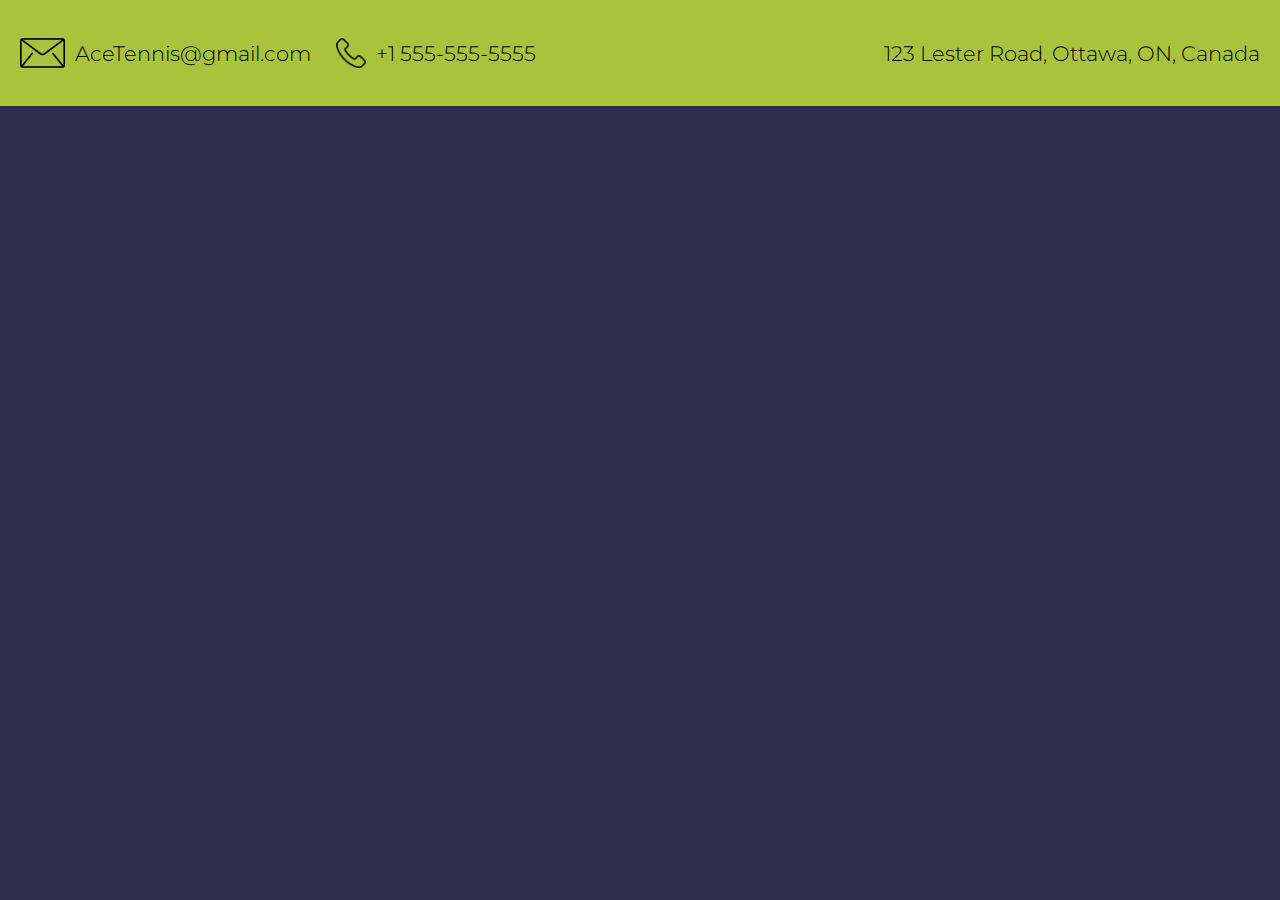
==== components/footer.html @ af2128d6 "Initial files" ====
<html>
    <head>
        <link rel="stylesheet" href="../assets/css/styles.css">
        <link href="https://fonts.googleapis.com/css?family=Montserrat:300" rel="stylesheet">
        <script src="https://code.jquery.com/jquery-3.7.0.min.js"></script> 
    </head>
    <body>
        <div class="footer" id="footer">
            <img class="icon-img" src="../assets/images/email.png" alt="Email" style="padding-left: 20px;">
            <p style="padding-right: 15px;">AceTennis@gmail.com</p>
            <img class="icon-img" src="../assets/images/phone.png" alt="Phone">
            <p>+1 555-555-5555</p>
    
            <p class="right-div" style="padding-right: 20px;">
                123 Lester Road, Ottawa, ON, Canada
            </p>
        </div>
    </body>
</html>
---- assets/css/styles.css ----
:root {
    --navy: #2B2E4D;
    --dark-navy: #16172d;
    --lime: #A9C43C;
    --dark-lime: #90a830;
    --underline-width: 0%;
}

* {
    font-family: 'Montserrat';
}

body {
    background-color: var(--navy);
    width: 100%;
    height: 100%;
    margin: 0;
    font-size: 16pt;
    font-weight: 300 !important;
    line-height: normal !important;
}

h1, h2 {
    margin: 10px;
    font-weight: 500 !important;
}

p, button, a {
    font-weight: 300 !important;
    margin-bottom: 0 !important;
    margin-top: 0 !important;
}

a {
    text-decoration: none;
    cursor: pointer;
}

table {
    border-collapse: collapse;
    background-color: var(--navy);
    color: white;
    text-align: center;
    width: 50%;
}

th, td {
    border: 2px solid white;
    padding: 10px;
}

th {
    background-color: var(--dark-navy) 
}

/*buttons*/
button {
    border: none;
    cursor: pointer;
    border-radius: 5px;
}

button:hover {
    transition-duration: 0.3s; 
}

.navy-button {
    color: white;
    background-color: var(--navy);
    padding: 10px;
    font-size: 14pt;
    border-radius: 0;
    position: relative;
    cursor: pointer;
}

.navy-button::after {
    content: ""; 
    display: block;
    width: var(--underline-width); 
    height: 3px; 
    background-color: var(--lime);
    position: absolute;
    left: 50%; 
    bottom: -3px; 
    transform: translateX(-50%);
    transition: width 0.3s ease-in-out; 
}

.navy-button:hover::after {
    width: 100%;
}

.navy-button:hover {
    background-color: var(--dark-navy);
}

.lime-button {
    color: black;
    background-color: var(--lime);
    padding: 10px;
}
.lime-button:hover {
    background-color: var(--dark-lime);
}

/*navigation bar*/
.navbar {
    padding: 0;
    display: flex;
    align-items: center;
    color: white;
    font-size: 20pt;
    background-color: var(--navy);
    box-shadow: 0px 10px 15px rgba(0, 0, 0, 0.3);
    flex-wrap: nowrap !important;
}

.button-div, .right-div {
    margin-left: auto; 
    margin-right: 0;
    padding: 20px;
    display: flex;
}

.button-div {
    width: 50%;
    justify-content: space-between;
}

.button-div {
    width: 50%;
    justify-content: space-between;
}

/* When screen width is too small, switch to flex-wrap and center alignment */
@media (max-width: 1000px) {
    .button-div {
        width: 100%;
        flex-wrap: wrap;
        justify-content: center;
        gap: 10px;
    }

    .navy-button {
        white-space: nowrap; 
        padding: 10px 15px;
    }
}

#logo {
    height: 40px;
    width: 40px;
    padding-left: 20px;
    padding-right: 10px;
}

/*footer*/
.footer {
    display: flex;
    background-color: var(--lime);
    width: 100%;
    align-items: center;
    font-size: 16pt;
    padding: 20px 0 20px 0;
}

.icon-img {
    height: 30px;
    width: auto;
    padding: 10px;
}

.icon-img-large {
    height: 50px;
    width: auto;
    padding: 10px;
}

.icon-img2 {
    height: max-content;
    width: 40px;
    padding: 0 10px 0 10px;
}

/*banner*/
.banner {
    height: 500px;
    width: 100%;
    background-position: center;
    background-repeat: no-repeat; 
    background-size: cover;
    position: relative;
    z-index: -2;
}

.banner-title {
    margin-left: auto; 
    margin-right: 0;
    position: absolute;
    bottom: 10%;
    width: 100%;

    background: linear-gradient(to right, rgba(0, 0, 0, 0), rgba(169, 196, 60,1));
}

.banner-text {
    padding: 20px 10% 20px 0;
    width: fit-content; 
    margin-left: auto; 
    margin-right: 0;
    font-size: 20pt;
}

.triangle-img {
    top: 0;
    left: 0;
    z-index: -1;
    width: 50%;
    position: absolute;
    z-index: -1
}

/*icons*/

.icons {
    display: flex;
    width: 80%;
    justify-content: center;
    padding-bottom: 30px;
    flex-wrap: wrap;
}

.icon {
    height: 300px;
    width: 300px;
    position: relative;
    border-radius: 20px;
    margin: 20px 30px 20px 30px;

    background-position: center;
    background-repeat: no-repeat; 
    background-size: cover;
}

.icon-title {
    position: absolute;
    bottom: 0;
    border-radius: 0 0 20px 20px;
    width: 100%;
    height: 25%;
    align-items: center;
    display: flex;
    color: white;
    background: rgba(0, 0, 0, 40%);
    transition: background-color 0.3s ease; 
    cursor: pointer; 
}

.icon-arrow {
    width: 30px;
    height: auto;
    position: absolute;
    right: 10%;
}

.icon-title:hover {
    background-color: rgba(0, 0, 0, 70%);
}


/*boxes*/

.lime-box {
    background-color: var(--lime);
    border-radius: 10px;
    width: fit-content;
    height: fit-content;
}

.row-box {
    display:flex; 
    flex-direction: row; 
    align-items: center;
}

.col-box {
    display: flex;
    flex-direction: column;
    align-items: center;
}

/*specific components*/
#contact-box{
    margin-top: 60px;
    margin-left: auto;
    margin-right: 60px;
    padding: 30px;

    display: flex;
    flex-direction: column;
    justify-content: center;
}

#location-box {
    height: 80%;
    width: 70%;
    border-radius: 10px;
    margin-left: 50px;
    background-image: url(/assets/images/location.png);
    background-position: center;
    background-repeat: no-repeat; 
    background-size: cover;
}

#location-div {
    display:flex; 
    flex-direction: row; 
    align-items: end;
    height: 65%;
    width: 90%;
    margin-right: 50px;
    margin-left: auto;
    color: white;
    justify-content: flex-end;
    font-size: 16pt;
}

.coach-box {
    width: 90%;
    height: auto;
    border-radius: 10px;
    background-color: var(--dark-navy);
    color: white;
    padding: 30px;
    margin: 0 auto;
}

.info-box {
    display: flex;
    justify-content: flex-start;
    margin-bottom: 15px;
}

.portrait-img {
    border-radius: 50%;
    border: 10px solid white;
    height: 300px;
    width: 300px;
    background-position: center;
    background-repeat: no-repeat; 
    object-fit: cover;
    margin: 0 30px 0 10px;
}

#coaches {
    display: grid;
    justify-content: center; 
    align-items: center;
    gap: 40px;
    width: 90%;
    margin: 30px auto;
}

.flatpickr-day.selected {
    background-color: var(--lime) !important;
    color: black;
}

#flatpickr-date.form-control.flatpickr-input {
    height: 0;
    padding: 0;
    visibility: hidden;
}
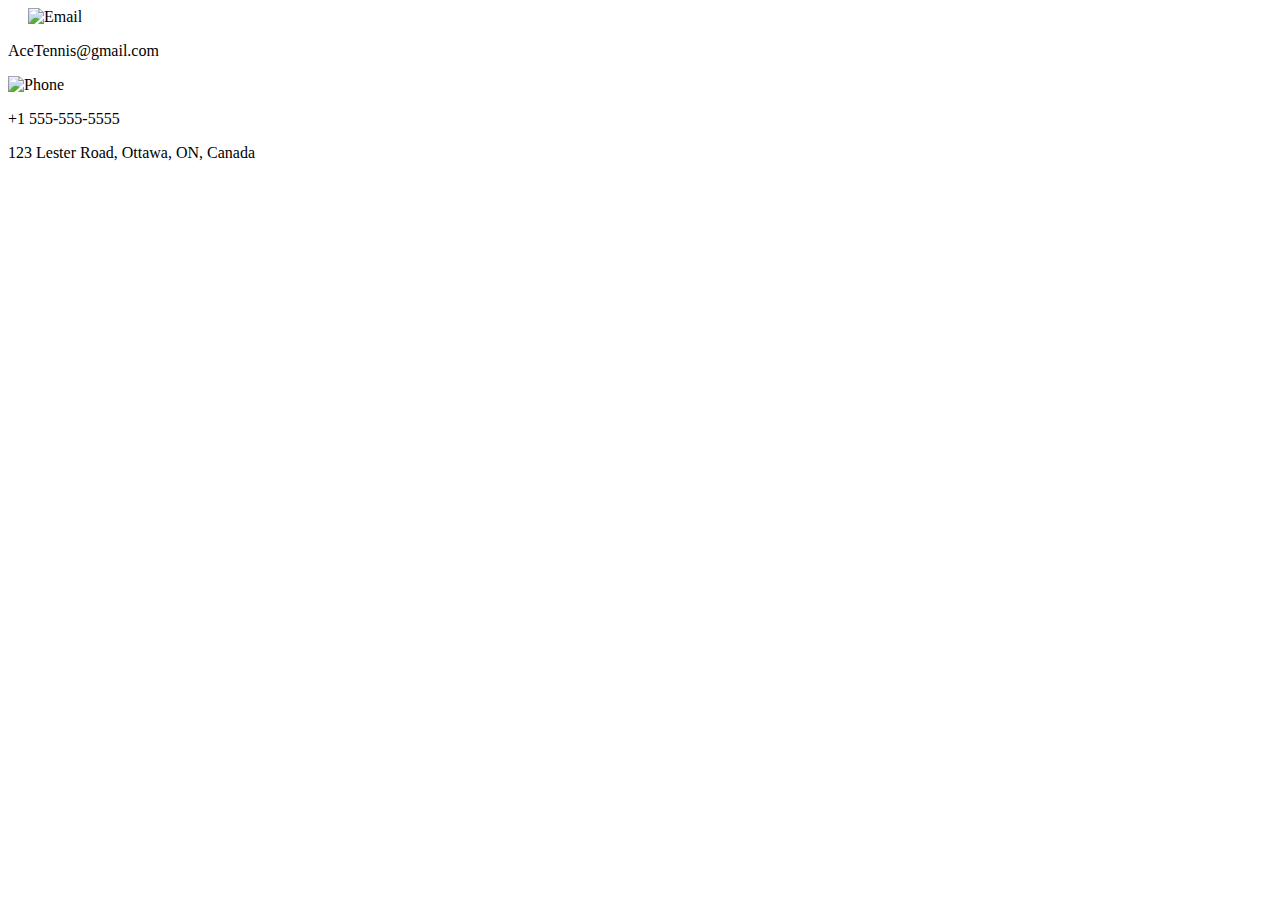
==== commit f6885e56: "Fixed footer links and underline" ====
--- a/components/footer.html
+++ b/components/footer.html
@@ -1,14 +1,14 @@
 <html>
     <head>
-        <link rel="stylesheet" href="../assets/css/styles.css">
+        <link rel="stylesheet" href="/Ace_Tennis_Center/assets/css/styles.css">
         <link href="https://fonts.googleapis.com/css?family=Montserrat:300" rel="stylesheet">
         <script src="https://code.jquery.com/jquery-3.7.0.min.js"></script> 
     </head>
     <body>
         <div class="footer" id="footer">
-            <img class="icon-img" src="../assets/images/email.png" alt="Email" style="padding-left: 20px;">
+            <img class="icon-img" src="/Ace_Tennis_Center/assets/images/email.png" alt="Email" style="padding-left: 20px;">
             <p style="padding-right: 15px;">AceTennis@gmail.com</p>
-            <img class="icon-img" src="../assets/images/phone.png" alt="Phone">
+            <img class="icon-img" src="/Ace_Tennis_Center/assets/images/phone.png" alt="Phone">
             <p>+1 555-555-5555</p>
     
             <p class="right-div" style="padding-right: 20px;">
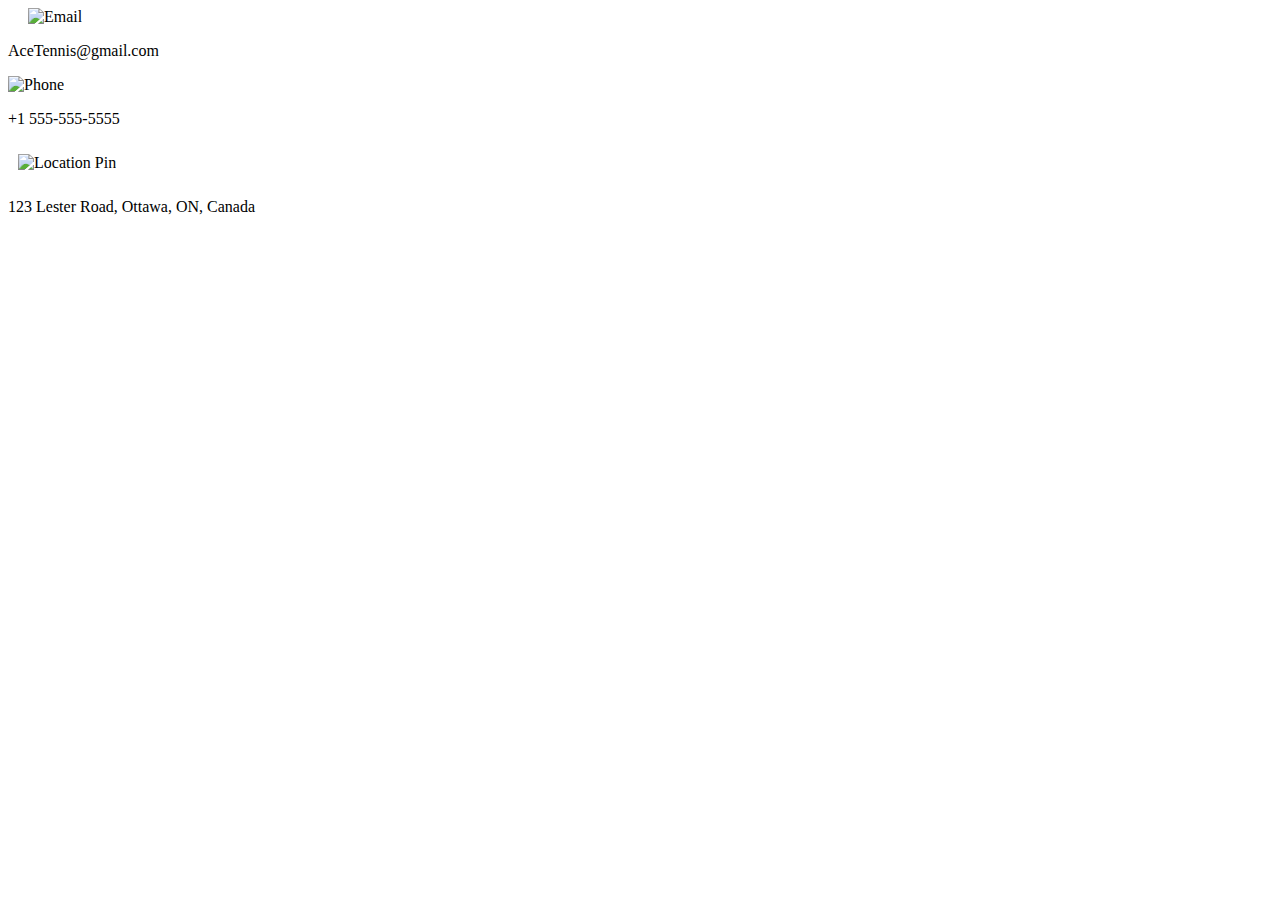
==== commit c0e94864: "Added icons" ====
--- a/components/footer.html
+++ b/components/footer.html
@@ -11,9 +11,10 @@
             <img class="icon-img" src="/Ace_Tennis_Center/assets/images/phone.png" alt="Phone">
             <p>+1 555-555-5555</p>
     
-            <p class="right-div" style="padding-right: 20px;">
-                123 Lester Road, Ottawa, ON, Canada
-            </p>
+            <div class="right-div">
+                <img class="icon-img" style="padding: 10px;" src="/Ace_Tennis_Center/assets/images/location_icon.png" alt="Location Pin">
+                <p style="padding-right: 20px; align-self: center;">123 Lester Road, Ottawa, ON, Canada</p>
+            </div>
         </div>
     </body>
 </html>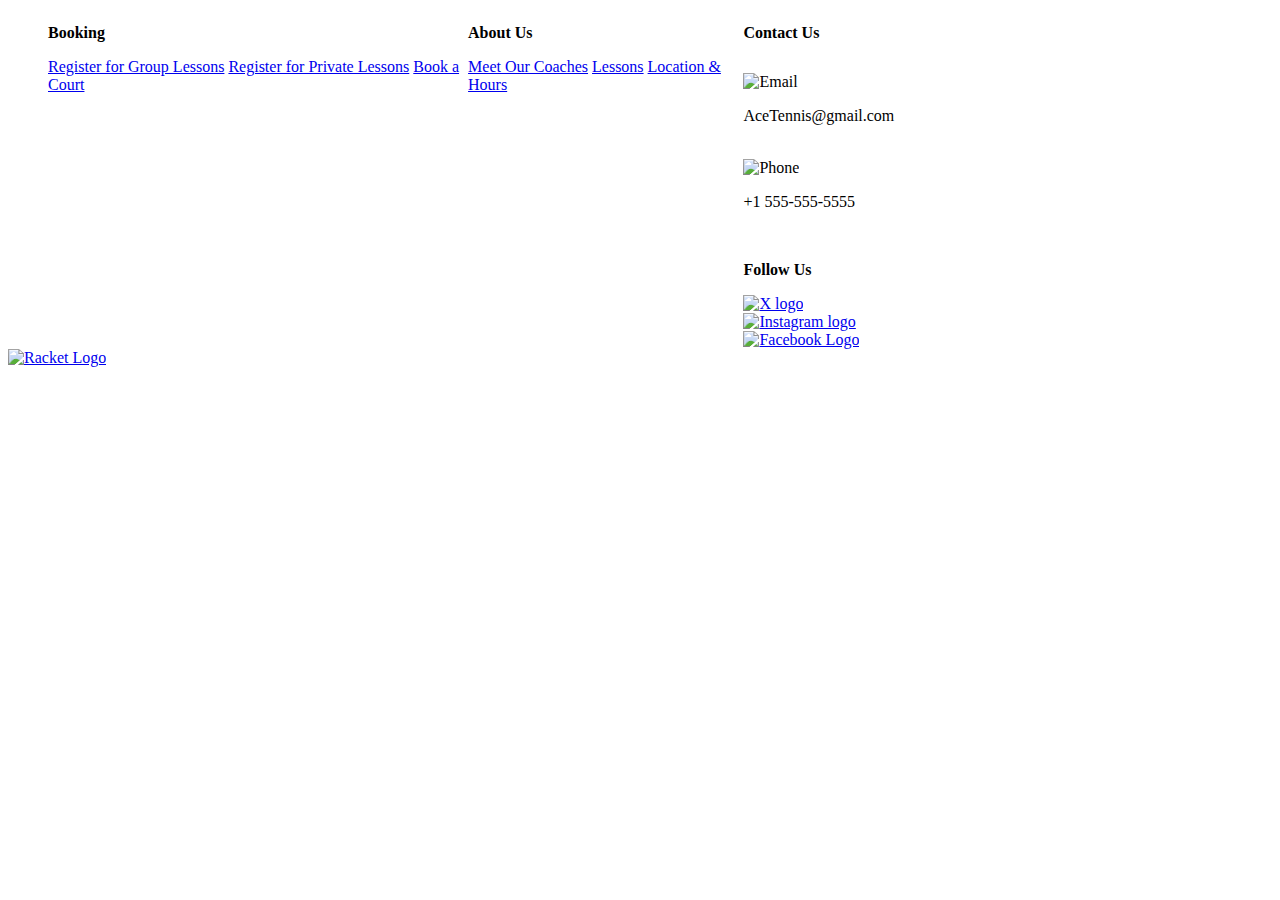
==== commit 3f167ec8: "Improved footer" ====
--- a/components/footer.html
+++ b/components/footer.html
@@ -1,20 +1,55 @@
 <html>
     <head>
-        <link rel="stylesheet" href="/Ace_Tennis_Center/assets/css/styles.css">
+        <link rel="stylesheet" href="/Ace_Tennis_Centre/assets/css/styles.css">
         <link href="https://fonts.googleapis.com/css?family=Montserrat:300" rel="stylesheet">
         <script src="https://code.jquery.com/jquery-3.7.0.min.js"></script> 
     </head>
     <body>
         <div class="footer" id="footer">
-            <img class="icon-img" src="/Ace_Tennis_Center/assets/images/email.png" alt="Email" style="padding-left: 20px;">
-            <p style="padding-right: 15px;">AceTennis@gmail.com</p>
-            <img class="icon-img" src="/Ace_Tennis_Center/assets/images/phone.png" alt="Phone">
-            <p>+1 555-555-5555</p>
+            <div style="display: flex; justify-content: space-between; width: 80%;">
+                <div class="col-box2" style="padding-left: 40px;">
+                    <p class="horizontal-line a-bold"><b>Booking</b></p>
+                    <a class="a-underline" href="/Ace_Tennis_Centre/pages/lessons.html#group-lessons" style="padding-top: 10px;">Register for Group Lessons</a>
+                    <a class="a-underline" href="/Ace_Tennis_Centre/pages/lessons.html#private-lessons">Register for Private Lessons</a>
+                    <a class="a-underline" href="/Ace_Tennis_Centre/pages/court-booking.html">Book a Court</a>
+                </div>
     
-            <div class="right-div">
-                <img class="icon-img" style="padding: 10px;" src="/Ace_Tennis_Center/assets/images/location_icon.png" alt="Location Pin">
-                <p style="padding-right: 20px; align-self: center;">123 Lester Road, Ottawa, ON, Canada</p>
+                <div class="col-box2">
+                    <p class="horizontal-line"><b>About Us</b></p>
+                    <a class="a-underline" href="/Ace_Tennis_Centre/pages/coaches.html" style="padding-top: 10px;">Meet Our Coaches</a>
+                    <a class="a-underline" href="/Ace_Tennis_Centre/pages/lessons.html">Lessons</a>
+                    <a class="a-underline" href="/Ace_Tennis_Centre/pages/location.html">Location & Hours</a>
+                </div>
+    
+                <div class="col-box2">
+                    <p class="horizontal-line"><b>Contact Us</b></p>
+                    <div class="row-box" style="padding-top: 15px;">
+                        <img class="icon-img4" src="/Ace_Tennis_Centre/assets/images/email.png" alt="Email">
+                        <p style="padding-right: 15px;">AceTennis@gmail.com</p>
+                    </div>
+                    <br>
+                    <div class="row-box">
+                        <img class="icon-img4" src="/Ace_Tennis_Centre/assets/images/phone.png" alt="Phone">
+                        <p>+1 555-555-5555</p>
+                    </div>
+                    <br>
+                    <p class="horizontal-line"><b>Follow Us</b></p>
+                    <div class="row-box" style="width:60%; justify-content: space-between;">
+                        <a href="https://x.com/">
+                            <img class="icon-img5" src="/Ace_Tennis_Centre/assets/images/x_logo.png" alt="X logo">
+                        </a>
+                        <a href="https://www.instagram.com/">
+                            <img class="icon-img5" src="/Ace_Tennis_Centre/assets/images/instagram_logo.png" alt="Instagram logo">
+                        </a>
+                        <a href="https://www.facebook.com/">
+                            <img class="icon-img5" src="/Ace_Tennis_Centre/assets/images/facebook_logo.png" alt="Facebook Logo">
+                        </a>
+                    </div>
+                </div>
             </div>
+            <a class="right-div" href="/Ace_Tennis_Centre/index.html" style="padding-top: 0;">
+                <img id="logo" src="/Ace_Tennis_Centre/favicon.ico" alt="Racket Logo">
+            </a>
         </div>
     </body>
 </html>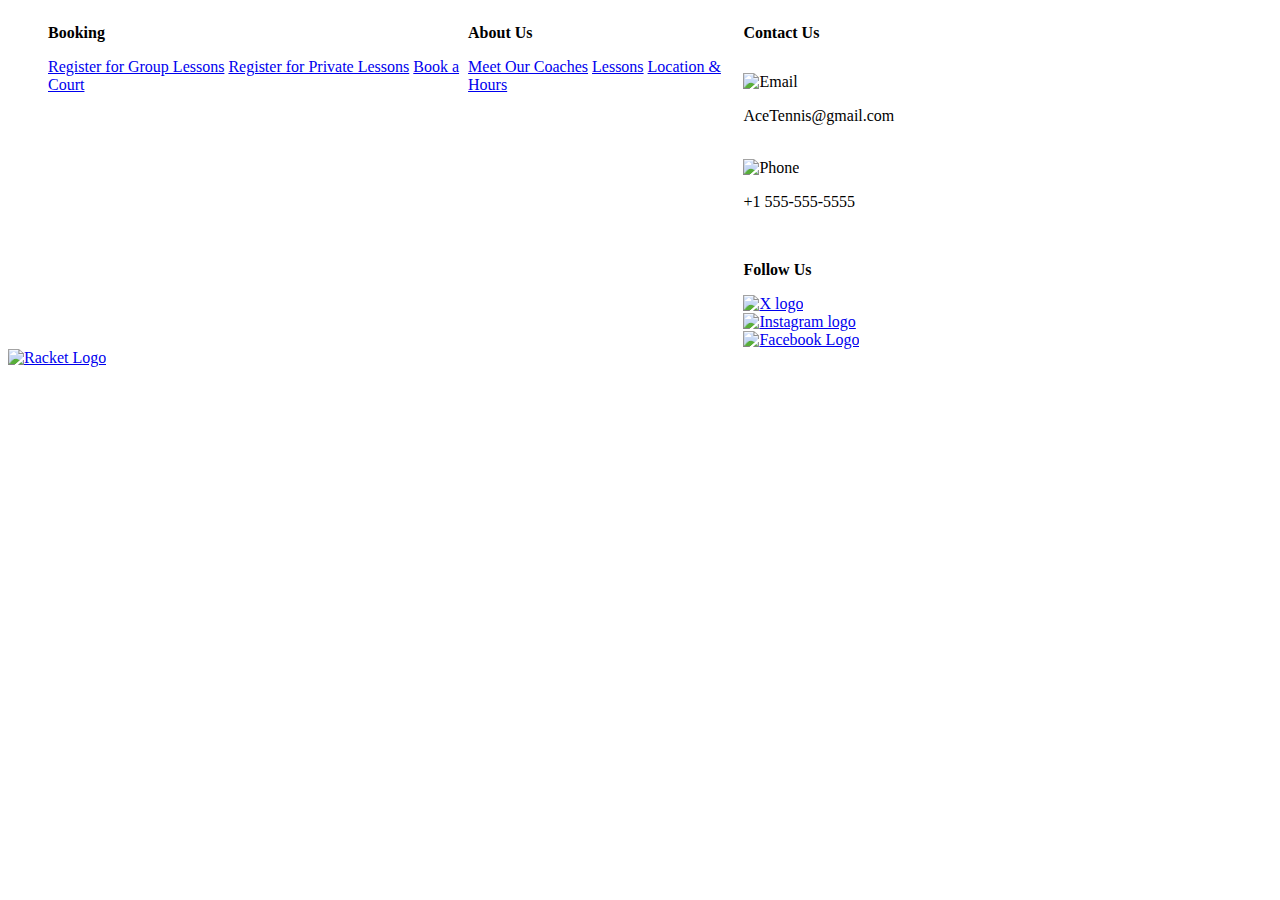
==== commit 84ed8be4: "Fixed links" ====
--- a/components/footer.html
+++ b/components/footer.html
@@ -1,6 +1,6 @@
 <html>
     <head>
-        <link rel="stylesheet" href="/Ace_Tennis_Centre/assets/css/styles.css">
+        <link rel="stylesheet" href="/Ace_Tennis_Center/assets/css/styles.css">
         <link href="https://fonts.googleapis.com/css?family=Montserrat:300" rel="stylesheet">
         <script src="https://code.jquery.com/jquery-3.7.0.min.js"></script> 
     </head>
@@ -9,46 +9,46 @@
             <div style="display: flex; justify-content: space-between; width: 80%;">
                 <div class="col-box2" style="padding-left: 40px;">
                     <p class="horizontal-line a-bold"><b>Booking</b></p>
-                    <a class="a-underline" href="/Ace_Tennis_Centre/pages/lessons.html#group-lessons" style="padding-top: 10px;">Register for Group Lessons</a>
-                    <a class="a-underline" href="/Ace_Tennis_Centre/pages/lessons.html#private-lessons">Register for Private Lessons</a>
-                    <a class="a-underline" href="/Ace_Tennis_Centre/pages/court-booking.html">Book a Court</a>
+                    <a class="a-underline" href="/Ace_Tennis_Center/pages/lessons.html#group-lessons" style="padding-top: 10px;">Register for Group Lessons</a>
+                    <a class="a-underline" href="/Ace_Tennis_Center/pages/lessons.html#private-lessons">Register for Private Lessons</a>
+                    <a class="a-underline" href="/Ace_Tennis_Center/pages/court-booking.html">Book a Court</a>
                 </div>
     
                 <div class="col-box2">
                     <p class="horizontal-line"><b>About Us</b></p>
-                    <a class="a-underline" href="/Ace_Tennis_Centre/pages/coaches.html" style="padding-top: 10px;">Meet Our Coaches</a>
-                    <a class="a-underline" href="/Ace_Tennis_Centre/pages/lessons.html">Lessons</a>
-                    <a class="a-underline" href="/Ace_Tennis_Centre/pages/location.html">Location & Hours</a>
+                    <a class="a-underline" href="/Ace_Tennis_Center/pages/coaches.html" style="padding-top: 10px;">Meet Our Coaches</a>
+                    <a class="a-underline" href="/Ace_Tennis_Center/pages/lessons.html">Lessons</a>
+                    <a class="a-underline" href="/Ace_Tennis_Center/pages/location.html">Location & Hours</a>
                 </div>
     
                 <div class="col-box2">
                     <p class="horizontal-line"><b>Contact Us</b></p>
                     <div class="row-box" style="padding-top: 15px;">
-                        <img class="icon-img4" src="/Ace_Tennis_Centre/assets/images/email.png" alt="Email">
+                        <img class="icon-img4" src="/Ace_Tennis_Center/assets/images/email.png" alt="Email">
                         <p style="padding-right: 15px;">AceTennis@gmail.com</p>
                     </div>
                     <br>
                     <div class="row-box">
-                        <img class="icon-img4" src="/Ace_Tennis_Centre/assets/images/phone.png" alt="Phone">
+                        <img class="icon-img4" src="/Ace_Tennis_Center/assets/images/phone.png" alt="Phone">
                         <p>+1 555-555-5555</p>
                     </div>
                     <br>
                     <p class="horizontal-line"><b>Follow Us</b></p>
                     <div class="row-box" style="width:60%; justify-content: space-between;">
                         <a href="https://x.com/">
-                            <img class="icon-img5" src="/Ace_Tennis_Centre/assets/images/x_logo.png" alt="X logo">
+                            <img class="icon-img5" src="/Ace_Tennis_Center/assets/images/x_logo.png" alt="X logo">
                         </a>
                         <a href="https://www.instagram.com/">
-                            <img class="icon-img5" src="/Ace_Tennis_Centre/assets/images/instagram_logo.png" alt="Instagram logo">
+                            <img class="icon-img5" src="/Ace_Tennis_Center/assets/images/instagram_logo.png" alt="Instagram logo">
                         </a>
                         <a href="https://www.facebook.com/">
-                            <img class="icon-img5" src="/Ace_Tennis_Centre/assets/images/facebook_logo.png" alt="Facebook Logo">
+                            <img class="icon-img5" src="/Ace_Tennis_Center/assets/images/facebook_logo.png" alt="Facebook Logo">
                         </a>
                     </div>
                 </div>
             </div>
-            <a class="right-div" href="/Ace_Tennis_Centre/index.html" style="padding-top: 0;">
-                <img id="logo" src="/Ace_Tennis_Centre/favicon.ico" alt="Racket Logo">
+            <a class="right-div" href="/Ace_Tennis_Center/index.html" style="padding-top: 0;">
+                <img id="logo" src="/Ace_Tennis_Center/favicon.ico" alt="Racket Logo">
             </a>
         </div>
     </body>
